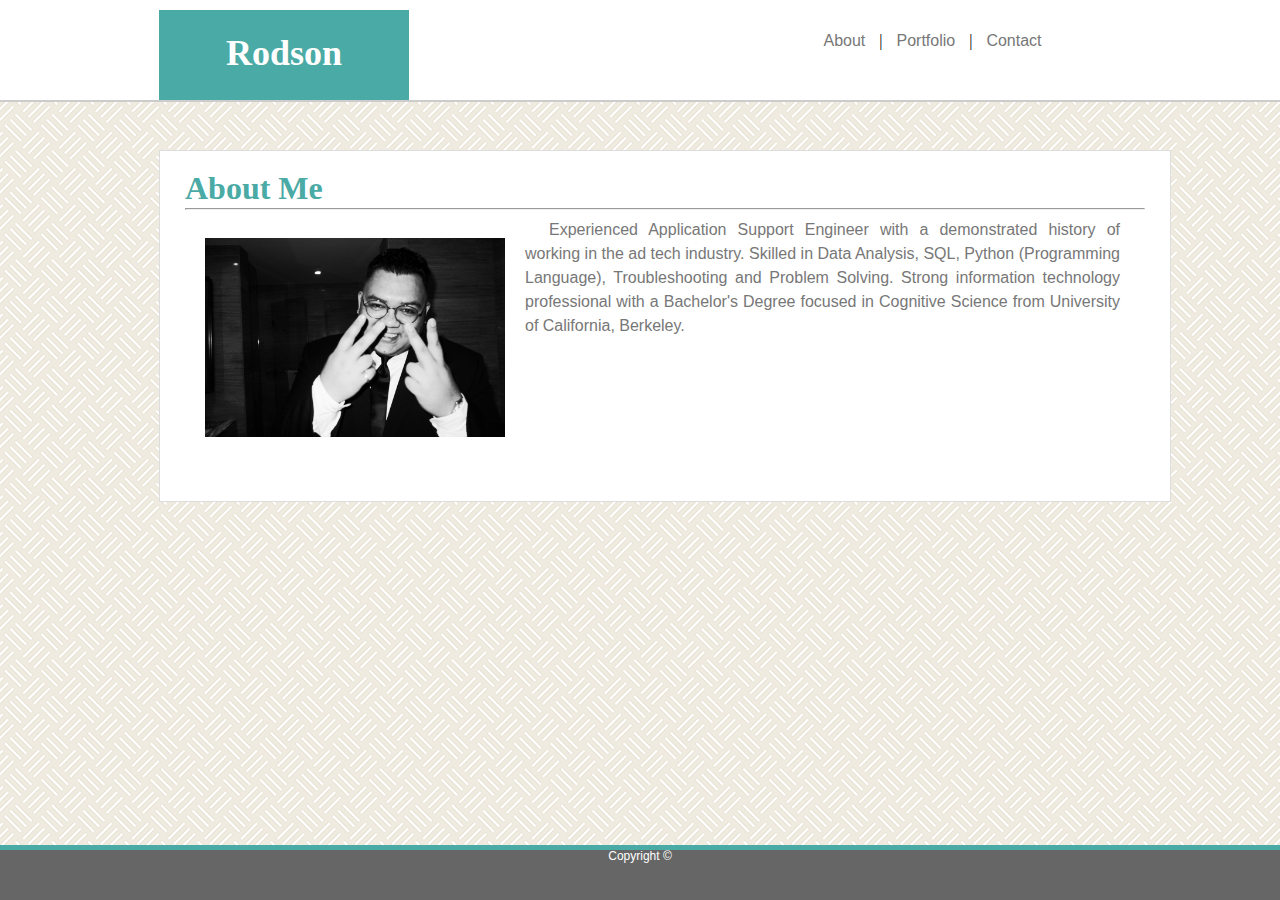
==== index.html @ ccb2bb5f "copies files from assignment 1" ====
<!DOCTYPE html>
<!--[if lt IE 7]>      <html class="no-js lt-ie9 lt-ie8 lt-ie7"> <![endif]-->
<!--[if IE 7]>         <html class="no-js lt-ie9 lt-ie8"> <![endif]-->
<!--[if IE 8]>         <html class="no-js lt-ie9"> <![endif]-->
<!--[if gt IE 8]><!-->
<html class="no-js">
<!--<![endif]-->

<head>
    <meta charset="utf-8">
    <meta http-equiv="X-UA-Compatible" content="IE=edge">
    <title>frdc about</title>
    <meta name="description" content="">
    <meta name="viewport" content="width=device-width, initial-scale=1">
    <link rel="stylesheet" href="assets/css/reset.css">
    <link rel="stylesheet" href="assets/css/style.css">
</head>

<body>
    <!--[if lt IE 7]>
            <p class="browsehappy">You are using an <strong>outdated</strong> browser. Please <a href="#">upgrade your browser</a> to improve your experience.</p>
        <![endif]-->

    <header>
        <div class="name_plate">
            <h1 class="name">Rodson</h1>
        </div>
        <div class="nav"><span class="nav_items"><a class ="nav_link" href="index.html">About</a> | <a class ="nav_link" href="portfolio.html">Portfolio</a>
                | <a class ="nav_link" href="contact.html">Contact</a></span></div>
    </header>
    <div class="about_me">
        <h2 class="gr">About Me</h2>
        <hr>
        <img class="picture" src="assets/images/rodson.jpg" />
        <p class="about_me_text">Experienced Application Support Engineer with a demonstrated history of working in the ad tech industry. Skilled in Data Analysis, SQL, Python (Programming Language), Troubleshooting and Problem Solving. Strong information technology professional
            with a Bachelor's Degree focused in Cognitive Science from University of California, Berkeley. </p>


    </div>



    <footer style="position:fixed;">
        <div class="footer">
            <p class="footer copy">Copyright ©</p>
        </div>
    </footer>
</body>


</html>
---- assets/css/style.css ----
a,
p {
    font-family: Arial, 'Helvetica Neue', Helvetica, sans-serif;
    color: #777777;
}

a:hover {
    color: #4aaaa5;
    text-decoration: line-through;
    border: dashed;
}

a:visited {
    text-decoration: underline;
}

html {
    background-color: seashell;
    height: 100vh;
    background-image: url('../images/floor-tile.png')
}

body {
    margin-left: auto;
    margin-right: auto;
    margin-bottom: 0;
    top: 0;
    left: 0;
}

header {
    width: 100vw;
    height: 100px;
    background-color: white;
    margin-left: 0;
    margin-right: 0;
    position: absolute;
    top: 0;
    right: 0;
    flex: 1;
    border-bottom: 2px solid #cccccc;
}

p {
    margin: 0px 0px 0px 0px;
}

h1,
h2 {
    color: #ffffff;
    font-family: 'Georgia', 'Times New Roman', Times, serif;
    font-weight: bold;
}

h1 {
    font-size: 36px;
}

h2 {
    font-size: 32px;
}

.name {
    padding: 25px 0 0 0;
    text-align: center;
    vertical-align: middle;
    top: 0;
    left: 0;
    width: 100%;
    height: 100%;
    margin: auto 0 auto 0;
    position: absolute;
}

.gr {
    color: #4aaaa5;
    text-indent: 0;
}

.nav {
    text-align: center;
    width: 360px;
    height: 100px;
    margin-left: auto;
    margin-right: calc(50vw - 472.5px);
    padding-top: 32px;
}

.nav_items {
    vertical-align: middle;
    text-align: center;
    position: relative;
    display: inline;
}

.name_plate {
    background-color: #4aaaa5;
    width: 250px;
    height: 90px;
    margin: 0 0 0 0;
    position: absolute;
    bottom: 0;
    left: calc((100vw - 962px)/2);
    margin-left: auto;
}

.about_me {
    width: 100%;
    height: 100%;
    width: 960px;
    background-color: white;
    margin: 150px calc(50vw - 481px) 100px calc(50vw - 481px);
    border: 1px solid #dddddd;
    padding: 25px 25px 25px 25px;
    text-align: justify;
    line-height: 1.5em;
    text-indent: 1.5em;
    min-height: 300px;
}

.about_me_text {
    padding-left: 25px;
    padding-right: 25px;
}

.picture {
    float: left;
    padding: 20px;
    width: 300px;
    height: auto;
}

.flex {
    display: flex;
}

.portfolio_body {
    flex-wrap: wrap;
}

.port_item {
    width: 300px;
    height: 200px;
    margin: 15px 15px 15px 15px;
    position: relative;
}

.port_item_label {
    background-color: #4aaaa5;
    position: absolute;
    width: 300px;
    height: 80px;
    bottom: 10%;
}

.port_label_name {
    padding-top: 0;
    text-align: center;
    vertical-align: middle;
    top: 30%;
    margin: 0 0 0 0;
    position: absolute;
    font-size: 24px;
    font-weight: normal;
    width: 300px;
    text-indent: 0;
}

.port_item_image {
    position: absolute;
    left: 0;
    bottom: 0;
}

.nav_link {
    text-decoration: none;
    font-weight: normal;
    padding-left: 10px;
    padding-right: 10px;
}

.contact_form {
    position: relative;
    width: 910px;
    font-family: Arial, 'Helvetica Neue', Helvetica, sans-serif;
    color: #777777;
    font-size: 14px;
    margin: 0 0 0 0;
    text-indent: 0;
}

footer {
    /* overflow: hidden; */
    height: 50px;
    background-color: #666666;
    /* position: absolute; */
    display: block;
    left: 0;
    bottom: 0;
    border-top: 5px solid #4aaaa5;
    margin-bottom: 0;
    width: 100%;
}

.footer {
    text-align: center;
    /* position: absolute; */
    bottom: 0;
    font-size: 12px;
    color: white;
    padding: 0 0 10px 0;
    width: 100%;
}

.copy {
    position: inherit;
}
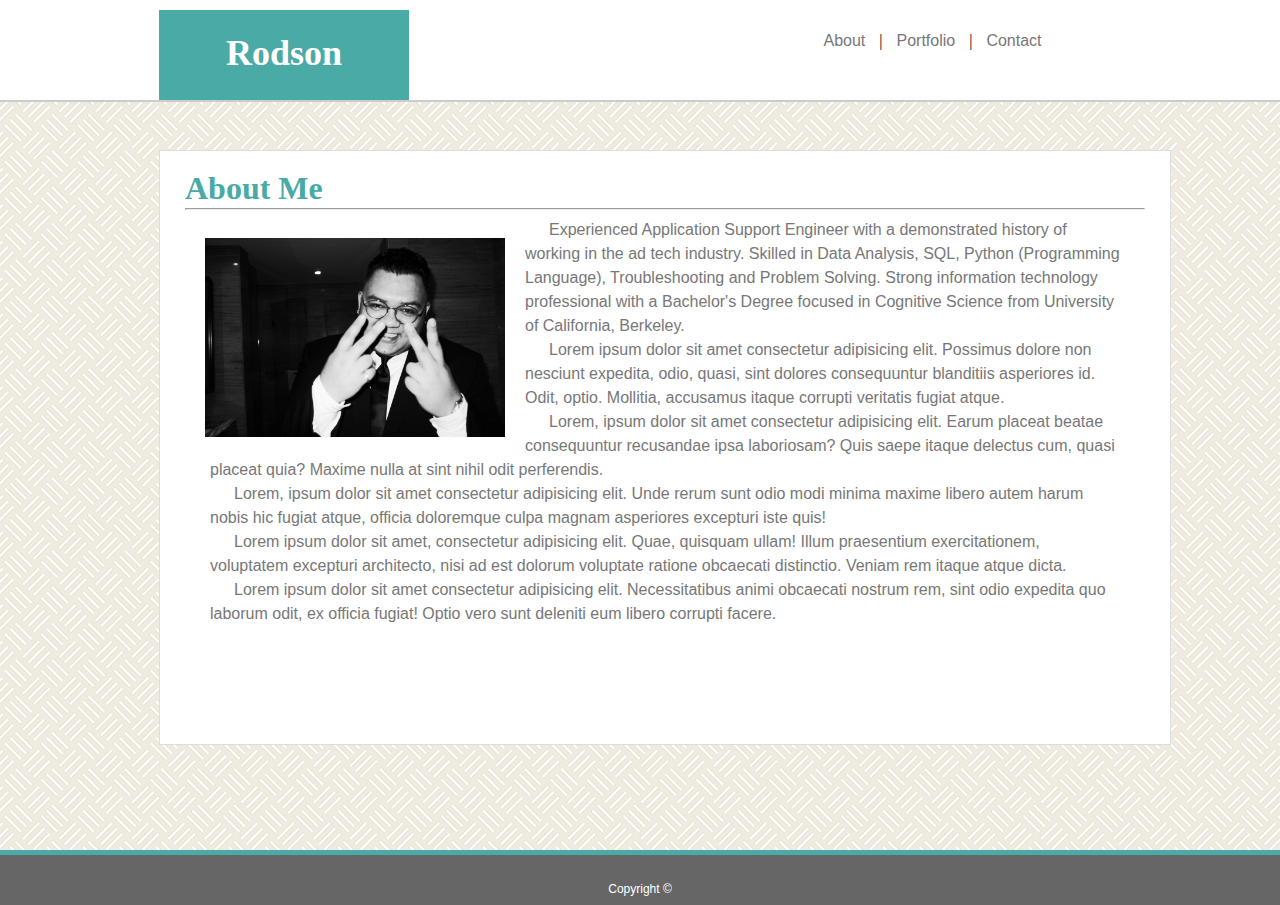
==== commit 568fda24: "makes updates to files to make site responsive. next step is 768 still in progress" ====
--- a/index.html
+++ b/index.html
@@ -11,7 +11,7 @@
     <meta http-equiv="X-UA-Compatible" content="IE=edge">
     <title>frdc about</title>
     <meta name="description" content="">
-    <meta name="viewport" content="width=device-width, initial-scale=1">
+    <meta name="viewport" content="width=device-width, initial-scale=1.0">
     <link rel="stylesheet" href="assets/css/reset.css">
     <link rel="stylesheet" href="assets/css/style.css">
 </head>
@@ -25,22 +25,34 @@
         <div class="name_plate">
             <h1 class="name">Rodson</h1>
         </div>
-        <div class="nav"><span class="nav_items"><a class ="nav_link" href="index.html">About</a> | <a class ="nav_link" href="portfolio.html">Portfolio</a>
-                | <a class ="nav_link" href="contact.html">Contact</a></span></div>
+        <div class="nav"><span class="nav_items"><a class="nav_link" href="index.html">About</a> | <a class="nav_link"
+                    href="portfolio.html">Portfolio</a>
+                | <a class="nav_link" href="contact.html">Contact</a></span></div>
     </header>
     <div class="about_me">
         <h2 class="gr">About Me</h2>
         <hr>
         <img class="picture" src="assets/images/rodson.jpg" />
         <p class="about_me_text">Experienced Application Support Engineer with a demonstrated history of working in the ad tech industry. Skilled in Data Analysis, SQL, Python (Programming Language), Troubleshooting and Problem Solving. Strong information technology professional
-            with a Bachelor's Degree focused in Cognitive Science from University of California, Berkeley. </p>
+            with a Bachelor's Degree focused in Cognitive Science from University of California, Berkeley.
+        </p>
+        <p class="about_me_text">Lorem ipsum dolor sit amet consectetur adipisicing elit. Possimus dolore non nesciunt expedita, odio, quasi, sint dolores consequuntur blanditiis asperiores id. Odit, optio. Mollitia, accusamus itaque corrupti veritatis fugiat atque.
+        </p>
+        <p class="about_me_text">Lorem, ipsum dolor sit amet consectetur adipisicing elit. Earum placeat beatae consequuntur recusandae ipsa laboriosam? Quis saepe itaque delectus cum, quasi placeat quia? Maxime nulla at sint nihil odit perferendis.
+        </p>
+        <p class="about_me_text">Lorem, ipsum dolor sit amet consectetur adipisicing elit. Unde rerum sunt odio modi minima maxime libero autem harum nobis hic fugiat atque, officia doloremque culpa magnam asperiores excepturi iste quis!
+        </p>
+        <p class="about_me_text">Lorem ipsum dolor sit amet, consectetur adipisicing elit. Quae, quisquam ullam! Illum praesentium exercitationem, voluptatem excepturi architecto, nisi ad est dolorum voluptate ratione obcaecati distinctio. Veniam rem itaque atque dicta.
+        </p>
+        <p class="about_me_text">Lorem ipsum dolor sit amet consectetur adipisicing elit. Necessitatibus animi obcaecati nostrum rem, sint odio expedita quo laborum odit, ex officia fugiat! Optio vero sunt deleniti eum libero corrupti facere.
+        </p>
 
 
     </div>
 
 
 
-    <footer style="position:fixed;">
+    <footer>
         <div class="footer">
             <p class="footer copy">Copyright ©</p>
         </div>
--- a/assets/css/style.css
+++ b/assets/css/style.css
@@ -1,217 +1,393 @@
-a,
-p {
-    font-family: Arial, 'Helvetica Neue', Helvetica, sans-serif;
-    color: #777777;
-}
-
-a:hover {
-    color: #4aaaa5;
-    text-decoration: line-through;
-    border: dashed;
-}
-
-a:visited {
-    text-decoration: underline;
-}
-
-html {
-    background-color: seashell;
-    height: 100vh;
-    background-image: url('../images/floor-tile.png')
-}
-
-body {
-    margin-left: auto;
-    margin-right: auto;
-    margin-bottom: 0;
-    top: 0;
-    left: 0;
-}
-
-header {
-    width: 100vw;
-    height: 100px;
-    background-color: white;
-    margin-left: 0;
-    margin-right: 0;
-    position: absolute;
-    top: 0;
-    right: 0;
-    flex: 1;
-    border-bottom: 2px solid #cccccc;
-}
-
-p {
-    margin: 0px 0px 0px 0px;
-}
-
-h1,
-h2 {
-    color: #ffffff;
-    font-family: 'Georgia', 'Times New Roman', Times, serif;
-    font-weight: bold;
-}
-
-h1 {
-    font-size: 36px;
-}
-
-h2 {
-    font-size: 32px;
-}
-
-.name {
-    padding: 25px 0 0 0;
-    text-align: center;
-    vertical-align: middle;
-    top: 0;
-    left: 0;
-    width: 100%;
-    height: 100%;
-    margin: auto 0 auto 0;
-    position: absolute;
-}
-
-.gr {
-    color: #4aaaa5;
-    text-indent: 0;
-}
-
-.nav {
-    text-align: center;
-    width: 360px;
-    height: 100px;
-    margin-left: auto;
-    margin-right: calc(50vw - 472.5px);
-    padding-top: 32px;
-}
-
-.nav_items {
-    vertical-align: middle;
-    text-align: center;
-    position: relative;
-    display: inline;
-}
-
-.name_plate {
-    background-color: #4aaaa5;
-    width: 250px;
-    height: 90px;
-    margin: 0 0 0 0;
-    position: absolute;
-    bottom: 0;
-    left: calc((100vw - 962px)/2);
-    margin-left: auto;
-}
-
-.about_me {
-    width: 100%;
-    height: 100%;
-    width: 960px;
-    background-color: white;
-    margin: 150px calc(50vw - 481px) 100px calc(50vw - 481px);
-    border: 1px solid #dddddd;
-    padding: 25px 25px 25px 25px;
-    text-align: justify;
-    line-height: 1.5em;
-    text-indent: 1.5em;
-    min-height: 300px;
-}
-
-.about_me_text {
-    padding-left: 25px;
-    padding-right: 25px;
-}
-
-.picture {
-    float: left;
-    padding: 20px;
-    width: 300px;
-    height: auto;
-}
-
-.flex {
-    display: flex;
-}
-
-.portfolio_body {
-    flex-wrap: wrap;
-}
-
-.port_item {
-    width: 300px;
-    height: 200px;
-    margin: 15px 15px 15px 15px;
-    position: relative;
-}
-
-.port_item_label {
-    background-color: #4aaaa5;
-    position: absolute;
-    width: 300px;
-    height: 80px;
-    bottom: 10%;
-}
-
-.port_label_name {
-    padding-top: 0;
-    text-align: center;
-    vertical-align: middle;
-    top: 30%;
-    margin: 0 0 0 0;
-    position: absolute;
-    font-size: 24px;
-    font-weight: normal;
-    width: 300px;
-    text-indent: 0;
-}
-
-.port_item_image {
-    position: absolute;
-    left: 0;
-    bottom: 0;
-}
-
-.nav_link {
-    text-decoration: none;
-    font-weight: normal;
-    padding-left: 10px;
-    padding-right: 10px;
-}
-
-.contact_form {
-    position: relative;
-    width: 910px;
-    font-family: Arial, 'Helvetica Neue', Helvetica, sans-serif;
-    color: #777777;
-    font-size: 14px;
-    margin: 0 0 0 0;
-    text-indent: 0;
-}
-
-footer {
-    /* overflow: hidden; */
-    height: 50px;
-    background-color: #666666;
-    /* position: absolute; */
-    display: block;
-    left: 0;
-    bottom: 0;
-    border-top: 5px solid #4aaaa5;
-    margin-bottom: 0;
-    width: 100%;
-}
-
-.footer {
-    text-align: center;
-    /* position: absolute; */
-    bottom: 0;
-    font-size: 12px;
-    color: white;
-    padding: 0 0 10px 0;
-    width: 100%;
-}
-
-.copy {
-    position: inherit;
-}+        a,
+        p {
+            font-family: Arial, 'Helvetica Neue', Helvetica, sans-serif;
+            color: #777777;
+        }
+        
+        a:hover {
+            color: #4aaaa5;
+            text-decoration: line-through;
+            border: dashed;
+        }
+        
+        a:visited {
+            text-decoration: underline;
+        }
+        
+        html {
+            background-color: seashell;
+            height: 100vh;
+            width: 100vw;
+            background-image: url('../images/floor-tile.png')
+        }
+        
+        body {
+            margin-left: 0;
+            margin-right: 0;
+            margin-bottom: 0;
+            top: 0;
+            left: 0;
+            height: 100%;
+            display: flex;
+            flex-direction: column;
+        }
+        
+        header {
+            width: 100vw;
+            height: 100px;
+            background-color: white;
+            margin-left: 0;
+            margin-right: 0;
+            position: absolute;
+            top: 0;
+            right: 0;
+            flex: 1;
+            border-bottom: 2px solid #cccccc;
+        }
+        
+        p {
+            margin: 0px 0px 0px 0px;
+        }
+        
+        h1,
+        h2 {
+            color: #ffffff;
+            font-family: 'Georgia', 'Times New Roman', Times, serif;
+            font-weight: bold;
+        }
+        
+        h1 {
+            font-size: 36px;
+        }
+        
+        h2 {
+            font-size: 32px;
+        }
+        
+        .name {
+            padding: 25px 0 0 0;
+            text-align: center;
+            vertical-align: middle;
+            top: 0;
+            left: 0;
+            width: 100%;
+            height: 100%;
+            margin: auto 0 auto 0;
+            position: absolute;
+        }
+        
+        .gr {
+            color: #4aaaa5;
+            text-indent: 0;
+        }
+        
+        .nav {
+            text-align: center;
+            width: 360px;
+            height: 100px;
+            margin-left: auto;
+            margin-right: calc(50vw - 472.5px);
+            padding-top: 32px;
+        }
+        
+        .nav_items {
+            vertical-align: middle;
+            text-align: center;
+            position: relative;
+            display: inline;
+        }
+        
+        .name_plate {
+            background-color: #4aaaa5;
+            width: 250px;
+            height: 90px;
+            margin: 0 0 0 0;
+            position: absolute;
+            bottom: 0;
+            left: calc((100vw - 962px)/2);
+            margin-left: auto;
+        }
+        
+        .about_me {
+            flex: 1 0 auto;
+            height: 100%;
+            width: 960px;
+            background-color: white;
+            margin: 150px calc(50vw - 481px) 100px calc(50vw - 481px);
+            border: 1px solid #dddddd;
+            padding: 25px 25px 25px 25px;
+            line-height: 1.5em;
+            text-indent: 1.5em;
+            min-height: 300px;
+            align-self: flex-start;
+            align-content: space-between;
+            height: auto;
+        }
+        
+        .about_me_text {
+            padding-left: 25px;
+            padding-right: 25px;
+            font-size: 1em;
+            line-height: 1.5rem;
+        }
+        
+        .picture {
+            float: left;
+            padding: 20px;
+            width: 300px;
+            height: auto;
+        }
+        
+        .flex {
+            display: flex;
+        }
+        
+        .portfolio_body {
+            flex-wrap: wrap;
+        }
+        
+        .port_item {
+            width: 300px;
+            height: 200px;
+            margin: 15px 15px 15px 15px;
+            position: relative;
+        }
+        
+        .port_item_label {
+            background-color: #4aaaa5;
+            position: absolute;
+            width: 300px;
+            height: 80px;
+            bottom: 10%;
+        }
+        
+        .port_label_name {
+            padding-top: 0;
+            text-align: center;
+            vertical-align: middle;
+            top: 30%;
+            margin: 0 0 0 0;
+            position: absolute;
+            font-size: 24px;
+            font-weight: normal;
+            width: 300px;
+            text-indent: 0;
+        }
+        
+        .port_item_image {
+            position: absolute;
+            left: 0;
+            bottom: 0;
+        }
+        
+        .nav_link {
+            text-decoration: none;
+            font-weight: normal;
+            padding-left: 10px;
+            padding-right: 10px;
+        }
+        
+        .contact_form {
+            position: relative;
+            width: 910px;
+            font-family: Arial, 'Helvetica Neue', Helvetica, sans-serif;
+            color: #777777;
+            font-size: 14px;
+            margin: 0 0 0 0;
+            text-indent: 0;
+        }
+        
+        footer {
+            flex-shrink: 0;
+            height: 50px;
+            background-color: #666666;
+            left: 0;
+            bottom: -0.5vh;
+            border-top: 5px solid #4aaaa5;
+            margin-bottom: 0;
+            width: 100%;
+            position: relative;
+        }
+        
+        .footer {
+            text-align: center;
+            position: relative;
+            bottom: -14px;
+            font-size: 12px;
+            color: white;
+            padding: 0 0 10px 0;
+            width: 100%;
+        }
+        
+        .copy {
+            position: inherit;
+        }
+        
+        .green-button {
+            background-color: #4aaaa5;
+            color: white;
+            border: none;
+            width: 100px;
+            height: 30px;
+            margin: 10px;
+        }
+        
+        @media only screen and (max-width: 980px) {
+            header {
+                width: 100vw;
+                height: 80px;
+                background-color: white;
+                margin-left: 0;
+                margin-right: 0;
+                position: absolute;
+                top: 0;
+                right: 0;
+                flex: 1;
+                border-bottom: 2px solid #cccccc;
+            }
+            .name_plate {
+                background-color: #4aaaa5;
+                width: 220px;
+                height: 80px;
+                margin: 0 0 0 0;
+                position: absolute;
+                bottom: 0;
+                left: 50px;
+                margin-left: auto;
+            }
+            .name {
+                font-size: 1.5rem;
+            }
+            .nav {
+                text-align: center;
+                position: relative;
+                margin-right: 0;
+                margin-left: 0;
+                left: calc(100vw - 400px);
+                height: 70px;
+                padding: 0px;
+                width: 300px;
+            }
+            .nav_items {
+                vertical-align: middle;
+                text-align: center;
+                margin-top: auto;
+                top: 20px;
+                left: 0;
+                width: 300px;
+            }
+            .nav_link {
+                text-decoration: none;
+                font-weight: normal;
+                font-size: 1rem;
+                padding-left: 10px;
+                padding-right: 10px;
+            }
+            .about_me {
+                height: auto;
+                width: 560px;
+                background-color: white;
+                margin: 110px auto 100px 50px;
+                border: 1px solid #dddddd;
+                padding: 5px 5px 5px 5px;
+                text-align: justify;
+                line-height: 1.5em;
+                text-indent: 1.5em;
+                /* min-height: calc(100vh - 90px); */
+            }
+            .picture {
+                padding-left: 30px;
+                padding-top: 10px;
+                padding-bottom: 10px;
+                width: 250px;
+            }
+            h2 {
+                margin-left: 30px;
+                padding: 30px 5px 20px 0px;
+                font-size: 1.5em;
+            }
+            hr {
+                margin: 10px 30px 10px 30px;
+            }
+            .about_me_text {
+                /* font-size: 1em; */
+                /* line-height: 1.5rem; */
+                text-indent: 0;
+                padding-left: 30px;
+                padding-right: 30px;
+                padding-top: 0;
+                padding-bottom: 30px;
+            }
+            footer {
+                /* position: sticky; */
+                height: 70px;
+                /* margin-top: -70px; */
+            }
+            .footer {
+                text-align: center;
+                position: absolute;
+                height: 70px;
+                bottom: 0;
+                font-size: 0.5rem;
+                color: white;
+                padding: 0 0 0 0;
+                width: 100px;
+                left: 21.7vw;
+                top: 1vw;
+            }
+            .contact_form {
+                position: relative;
+                width: inherit;
+                font-family: Arial, 'Helvetica Neue', Helvetica, sans-serif;
+                color: #777777;
+                font-size: 14px;
+                margin: 0 30px 0 30px;
+                text-indent: 0;
+            }
+            .contact {
+                margin: 0 0 0 0;
+                width: 500px;
+            }
+        }
+        
+        @media only screen and (max-width: 768px) {
+            .about_me {
+                height: auto;
+                width: calc(100vw - 32px);
+                ;
+                background-color: white;
+                margin: 130px 15px 20px 15px;
+                border: 1px solid #dddddd;
+                padding: 0 0 0 0;
+                text-align: justify;
+                line-height: 1.5em;
+                text-indent: 1.5em;
+                /* min-height: calc(100vh - 90px); */
+            }
+            .about_me_text {
+                font-size: 1em;
+                /* line-height: 1.5rem; */
+                text-indent: 0;
+                padding-left: 30px;
+                padding-right: 30px;
+                padding-top: 0;
+                padding-bottom: 30px;
+            }
+            .picture {
+                padding-left: 30px;
+                padding-top: 10px;
+                padding-bottom: 10px;
+                width: 250px;
+            }
+        }
+        
+        @media only screen and (max-width: 640px) {
+            header {
+                height: 10vh;
+                display: block;
+                width: 100vw;
+                position: static;
+                left: 0;
+                top: 0;
+            }
+        }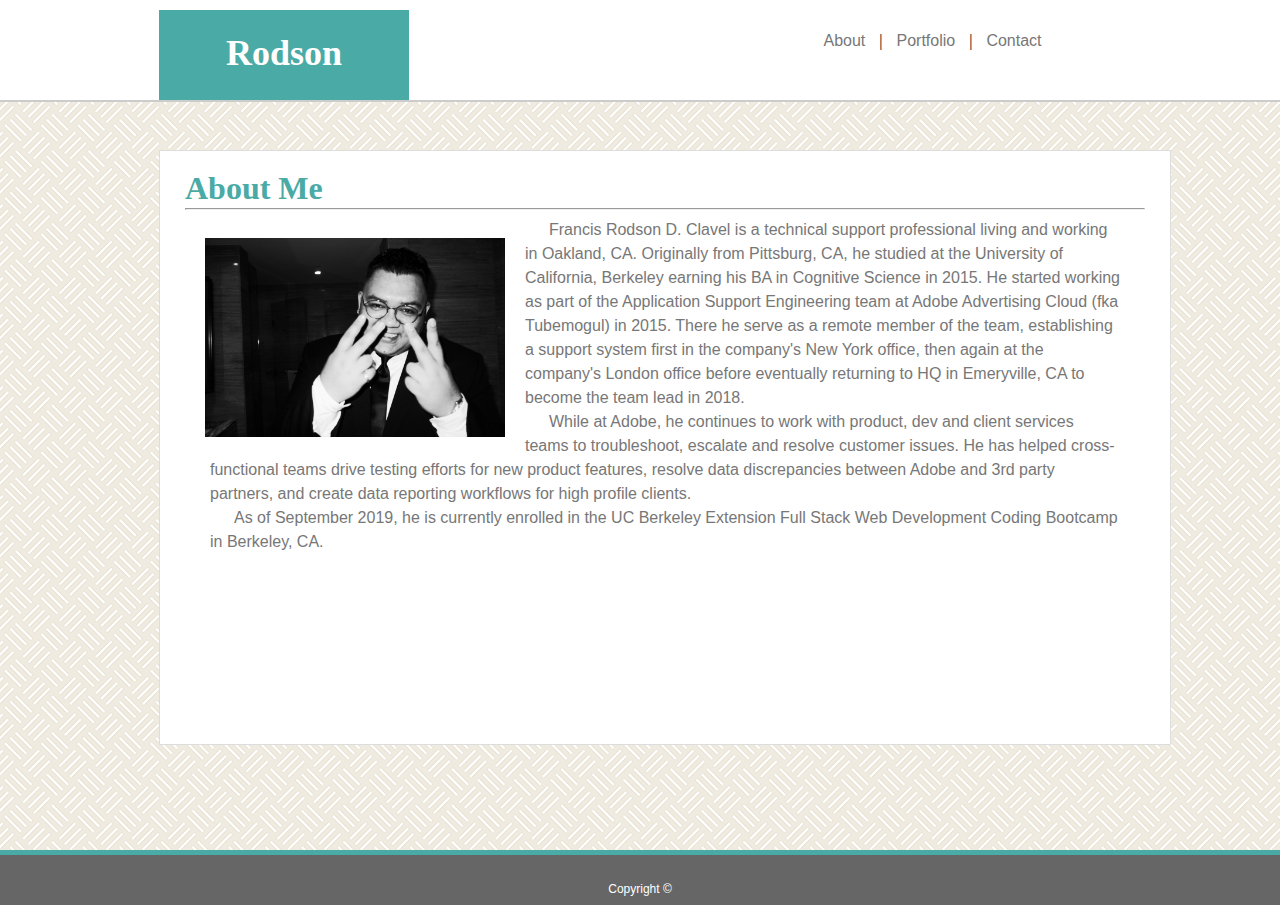
==== commit 9d058484: "updates about me" ====
--- a/index.html
+++ b/index.html
@@ -33,19 +33,33 @@
         <h2 class="gr">About Me</h2>
         <hr>
         <img class="picture" src="assets/images/rodson.jpg" />
-        <p class="about_me_text">Experienced Application Support Engineer with a demonstrated history of working in the ad tech industry. Skilled in Data Analysis, SQL, Python (Programming Language), Troubleshooting and Problem Solving. Strong information technology professional
-            with a Bachelor's Degree focused in Cognitive Science from University of California, Berkeley.
-        </p>
-        <p class="about_me_text">Lorem ipsum dolor sit amet consectetur adipisicing elit. Possimus dolore non nesciunt expedita, odio, quasi, sint dolores consequuntur blanditiis asperiores id. Odit, optio. Mollitia, accusamus itaque corrupti veritatis fugiat atque.
-        </p>
-        <p class="about_me_text">Lorem, ipsum dolor sit amet consectetur adipisicing elit. Earum placeat beatae consequuntur recusandae ipsa laboriosam? Quis saepe itaque delectus cum, quasi placeat quia? Maxime nulla at sint nihil odit perferendis.
-        </p>
-        <p class="about_me_text">Lorem, ipsum dolor sit amet consectetur adipisicing elit. Unde rerum sunt odio modi minima maxime libero autem harum nobis hic fugiat atque, officia doloremque culpa magnam asperiores excepturi iste quis!
-        </p>
-        <p class="about_me_text">Lorem ipsum dolor sit amet, consectetur adipisicing elit. Quae, quisquam ullam! Illum praesentium exercitationem, voluptatem excepturi architecto, nisi ad est dolorum voluptate ratione obcaecati distinctio. Veniam rem itaque atque dicta.
-        </p>
-        <p class="about_me_text">Lorem ipsum dolor sit amet consectetur adipisicing elit. Necessitatibus animi obcaecati nostrum rem, sint odio expedita quo laborum odit, ex officia fugiat! Optio vero sunt deleniti eum libero corrupti facere.
-        </p>
+        <p class="about_me_text">
+            Francis Rodson D. Clavel is a technical support professional living and working in Oakland,
+            CA.
+            Originally from
+            Pittsburg, CA, he studied at the University of California, Berkeley earning his BA in
+            Cognitive
+            Science in 2015. He
+            started working as part of the Application Support Engineering team at Adobe Advertising
+            Cloud
+            (fka Tubemogul) in
+            2015. There he serve as a remote member of the team, establishing a support system first in
+            the
+            company's New York
+            office, then again at the company's London office before eventually returning to HQ in
+            Emeryville, CA to become the
+            team lead in 2018.</p>
+        <p class="about_me_text">While at Adobe, he continues to work with product, dev and client services teams to
+            troubleshoot, escalate and
+            resolve customer issues. He has helped cross-functional teams drive testing efforts for new
+            product features,
+            resolve data discrepancies between Adobe and 3rd party partners, and create data reporting
+            workflows for high
+            profile clients.</p>
+        <p class="about_me_text">As of September 2019, he is currently enrolled in the UC Berkeley Extension Full Stack
+            Web
+            Development Coding
+            Bootcamp in Berkeley, CA.</p>
 
 
     </div>
--- a/assets/css/style.css
+++ b/assets/css/style.css
@@ -356,7 +356,7 @@
                 width: calc(100vw - 32px);
                 ;
                 background-color: white;
-                margin: 130px 15px 20px 15px;
+                margin: 120px 15px 20px 15px;
                 border: 1px solid #dddddd;
                 padding: 0 0 0 0;
                 text-align: justify;
@@ -365,8 +365,8 @@
                 /* min-height: calc(100vh - 90px); */
             }
             .about_me_text {
-                font-size: 1em;
-                /* line-height: 1.5rem; */
+                font-size: 1.5em;
+                line-height: 1.5em;
                 text-indent: 0;
                 padding-left: 30px;
                 padding-right: 30px;
@@ -379,15 +379,65 @@
                 padding-bottom: 10px;
                 width: 250px;
             }
+            h2 {
+                margin-left: 30px;
+                padding: 30px 5px 20px 0px;
+                font-size: 1.5em;
+            }
         }
         
         @media only screen and (max-width: 640px) {
             header {
-                height: 10vh;
+                height: 20vh;
+                max-height: 100px;
                 display: block;
                 width: 100vw;
                 position: static;
+            }
+            .name_plate {
+                position: relative;
+                display: block;
+                width: 100vw;
+                height: 10vh;
+                max-height: 50px;
+                padding: 0 0 0 0;
+                margin: 0 0 0 0;
                 left: 0;
-                top: 0;
+            }
+            .nav {
+                position: relative;
+                display: block;
+                width: 100vw;
+                height: 10vh;
+                max-height: 50px;
+                padding: 0 0 0 0;
+                margin: 0 0 0 0;
+                left: 0;
+            }
+            .about_me {
+                margin-top: 3vh;
+                position: relative;
+            }
+            footer {
+                position: static;
+            }
+            .footer {
+                position: relative;
+                left: 19vw;
+                bottom: 20vh;
+                height: 1vh;
+            }
+            .contact_form {
+                position: relative;
+                width: inherit;
+                font-family: Arial, 'Helvetica Neue', Helvetica, sans-serif;
+                color: #777777;
+                font-size: 14px;
+                margin: 0 30px 0 30px;
+                text-indent: 0;
+            }
+            .contact {
+                margin: 0 0 0 0;
+                width: 75vw;
             }
         }